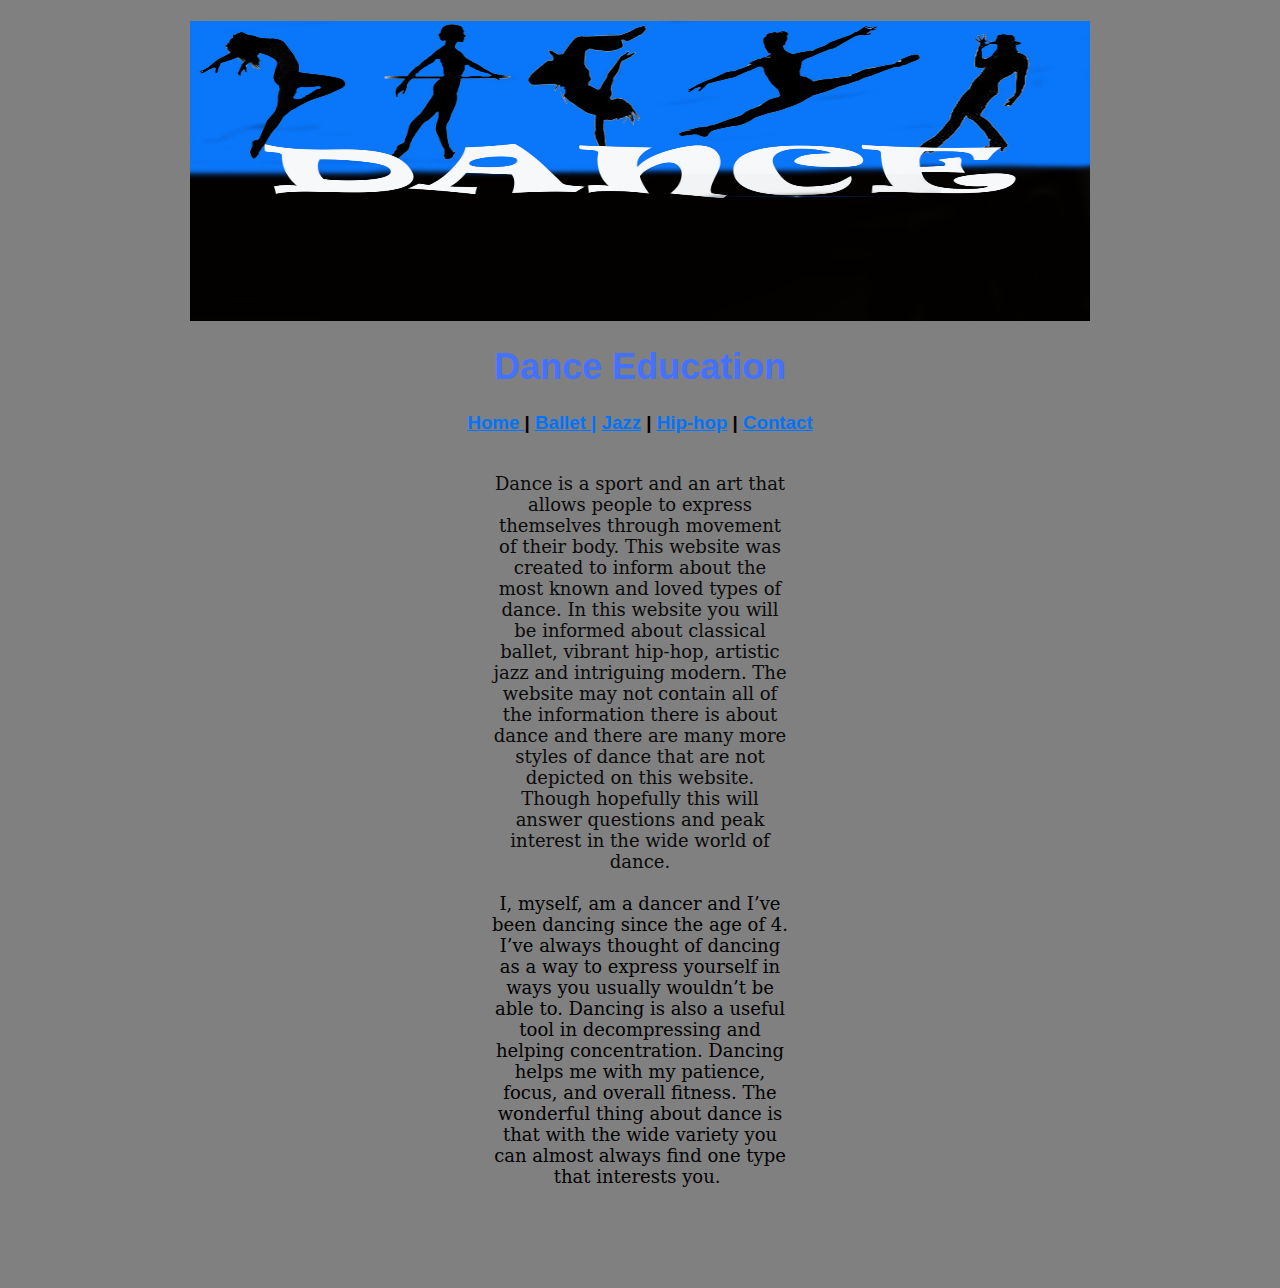
==== index.html @ 89c608c3 "Add files via upload" ====
<!doctype html>
<html>
<head>
<meta charset="utf-8">
<title>Untitled Document</title>
<link href="main.css" rel="stylesheet" type="text/css">
<style type="text/css">
a:link {
	color: #0074FF;
}
a:visited {
	color: #0074FF;
}
a:hover {
	color: #0074FF;
}
a:active {
	color: #0074FF;
}
</style>
</head>

<body id="gimmethatcolor">
<div id="banner">
  <h1 style="color: #FF0308; font-family: 'Gill Sans', 'Gill Sans MT', 'Myriad Pro', 'DejaVu Sans Condensed', Helvetica, Arial, sans-serif; text-align: center;"><img src="assets/Dance Banner.jpg" width="900" height="300" alt=""/></h1>
</div>
<h1 style="color: #4471FF; font-family: 'Gill Sans', 'Gill Sans MT', 'Myriad Pro', 'DejaVu Sans Condensed', Helvetica, Arial, sans-serif; text-align: center; font-size: 36px;"><span style="text-align: center"></span>Dance Education
</h1>
<h3 style="color: #000000; font-family: 'Gill Sans', 'Gill Sans MT', 'Myriad Pro', 'DejaVu Sans Condensed', Helvetica, Arial, sans-serif; text-align: center;"><a href="index.html">Home </a>| <a  href="ballet.html">Ballet |</a> <a href="jazz.html">Jazz</a> | <a href="hiphop.html">Hip-hop</a> | <a href="contact.html">Contact</a></h3>
<div id="text">
  <p style="color: #0A0A0A"><br>
    Dance is a sport and an art that allows people to express themselves through movement of their body. This website was created to inform about the most known and loved types of dance. In this website you will be informed about classical ballet, vibrant hip-hop, artistic jazz and intriguing modern. The website may not contain all of the information there is about dance and there are many more styles of dance that are not depicted on this website. Though hopefully this will answer questions and peak interest in the wide world of dance.<br>
    <span style="color: #000000"><br>
  I, myself, am a dancer and I&rsquo;ve been dancing since the age of 4. I&rsquo;ve always thought of dancing as a way to express yourself in ways you usually wouldn&rsquo;t be able to. Dancing is also a useful tool in decompressing and helping concentration. Dancing helps me with my patience, focus, and overall fitness. The wonderful thing about dance is that with the wide variety you can almost always find one type that interests you. </span></p>
</div>
<p>&nbsp;</p>
</body>
</html>
---- main.css ----
@charset "utf-8";
p {
	color: #0B0B0B;
	font-family: Constantia, "Lucida Bright", "DejaVu Serif", Georgia, serif;
	font-style: normal;
	font-size: large;
	width: 300px;
	text-align: center;
	height: 400px;
	margin-left: auto;
	margin-right: auto;
}

#banner {
	width: 900px;
	height: 300px;
	left: auto;
	right: auto;
	margin-left: auto;
	margin-right: auto;
}
#ballet img {
	margin-left: auto;
	margin-right: auto;
	width: 1024px;
	height: 400px;
	background-color: #9A9A9A;
	text-align: center;
}
#img3 img {
	float: right;
}

#ballet {
	text-shadow: 0px 0px #02F3FF;
}
#text {
	text-align: center;
}
#text2 {
}
#gimmethatcolor {
	background-color: grey;
	text-align: center;
}
#gimmethatcolor #text2 h3 {
	width: 500px;
	text-align: center;
	margin-right: auto;
	margin-left: auto;
}
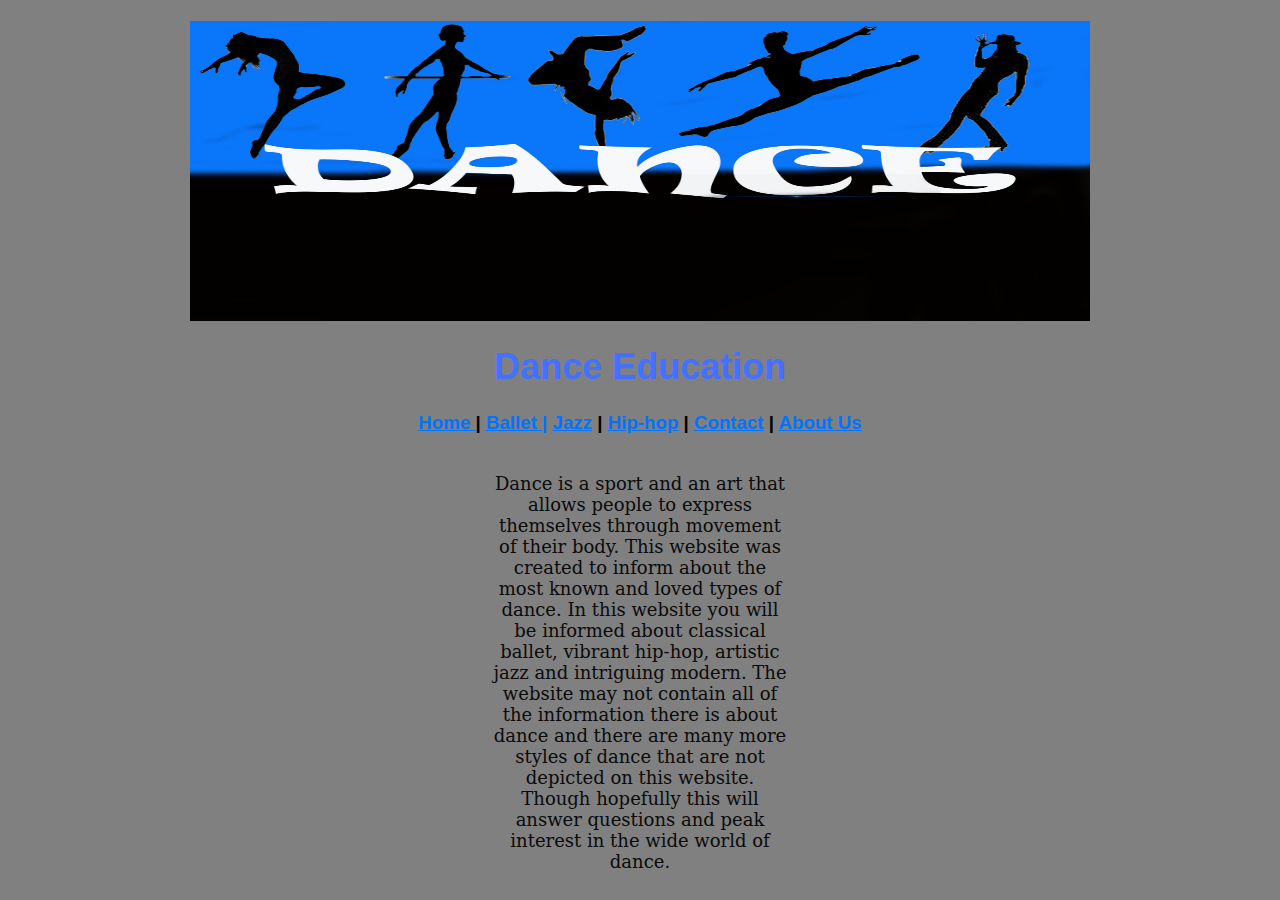
==== commit b20d314c: "Add files via upload" ====
--- a/index.html
+++ b/index.html
@@ -26,13 +26,12 @@
 </div>
 <h1 style="color: #4471FF; font-family: 'Gill Sans', 'Gill Sans MT', 'Myriad Pro', 'DejaVu Sans Condensed', Helvetica, Arial, sans-serif; text-align: center; font-size: 36px;"><span style="text-align: center"></span>Dance Education
 </h1>
-<h3 style="color: #000000; font-family: 'Gill Sans', 'Gill Sans MT', 'Myriad Pro', 'DejaVu Sans Condensed', Helvetica, Arial, sans-serif; text-align: center;"><a href="index.html">Home </a>| <a  href="ballet.html">Ballet |</a> <a href="jazz.html">Jazz</a> | <a href="hiphop.html">Hip-hop</a> | <a href="contact.html">Contact</a></h3>
+<h3 style="color: #000000; font-family: 'Gill Sans', 'Gill Sans MT', 'Myriad Pro', 'DejaVu Sans Condensed', Helvetica, Arial, sans-serif; text-align: center;"><a href="index.html">Home </a>| <a  href="ballet.html">Ballet |</a> <a href="jazz.html">Jazz</a> | <a href="hiphop.html">Hip-hop</a> | <a href="contact.html">Contact</a> | <a href="about us.html">About Us</a></h3>
 <div id="text">
   <p style="color: #0A0A0A"><br>
     Dance is a sport and an art that allows people to express themselves through movement of their body. This website was created to inform about the most known and loved types of dance. In this website you will be informed about classical ballet, vibrant hip-hop, artistic jazz and intriguing modern. The website may not contain all of the information there is about dance and there are many more styles of dance that are not depicted on this website. Though hopefully this will answer questions and peak interest in the wide world of dance.<br>
     <span style="color: #000000"><br>
-  I, myself, am a dancer and I&rsquo;ve been dancing since the age of 4. I&rsquo;ve always thought of dancing as a way to express yourself in ways you usually wouldn&rsquo;t be able to. Dancing is also a useful tool in decompressing and helping concentration. Dancing helps me with my patience, focus, and overall fitness. The wonderful thing about dance is that with the wide variety you can almost always find one type that interests you. </span></p>
+  </span></p>
 </div>
-<p>&nbsp;</p>
 </body>
 </html>
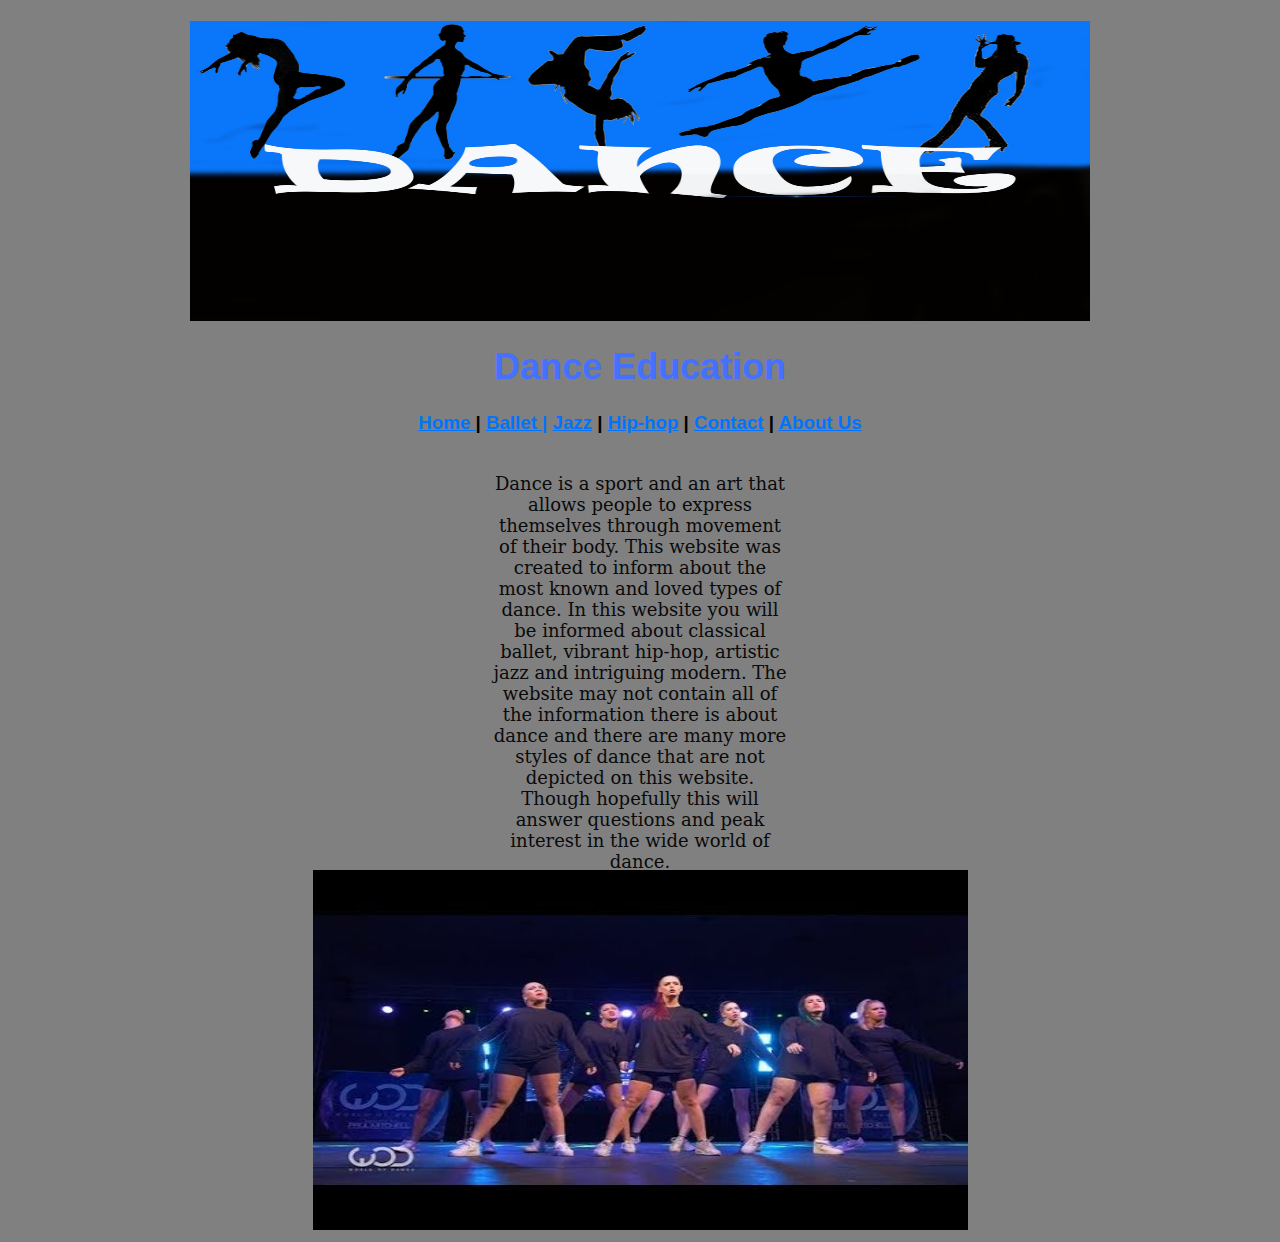
==== commit ab47411b: "Add files via upload" ====
--- a/index.html
+++ b/index.html
@@ -33,5 +33,6 @@
     <span style="color: #000000"><br>
   </span></p>
 </div>
+<img src="assets/royal.jpg" width="655" height="360" alt=""/>
 </body>
 </html>
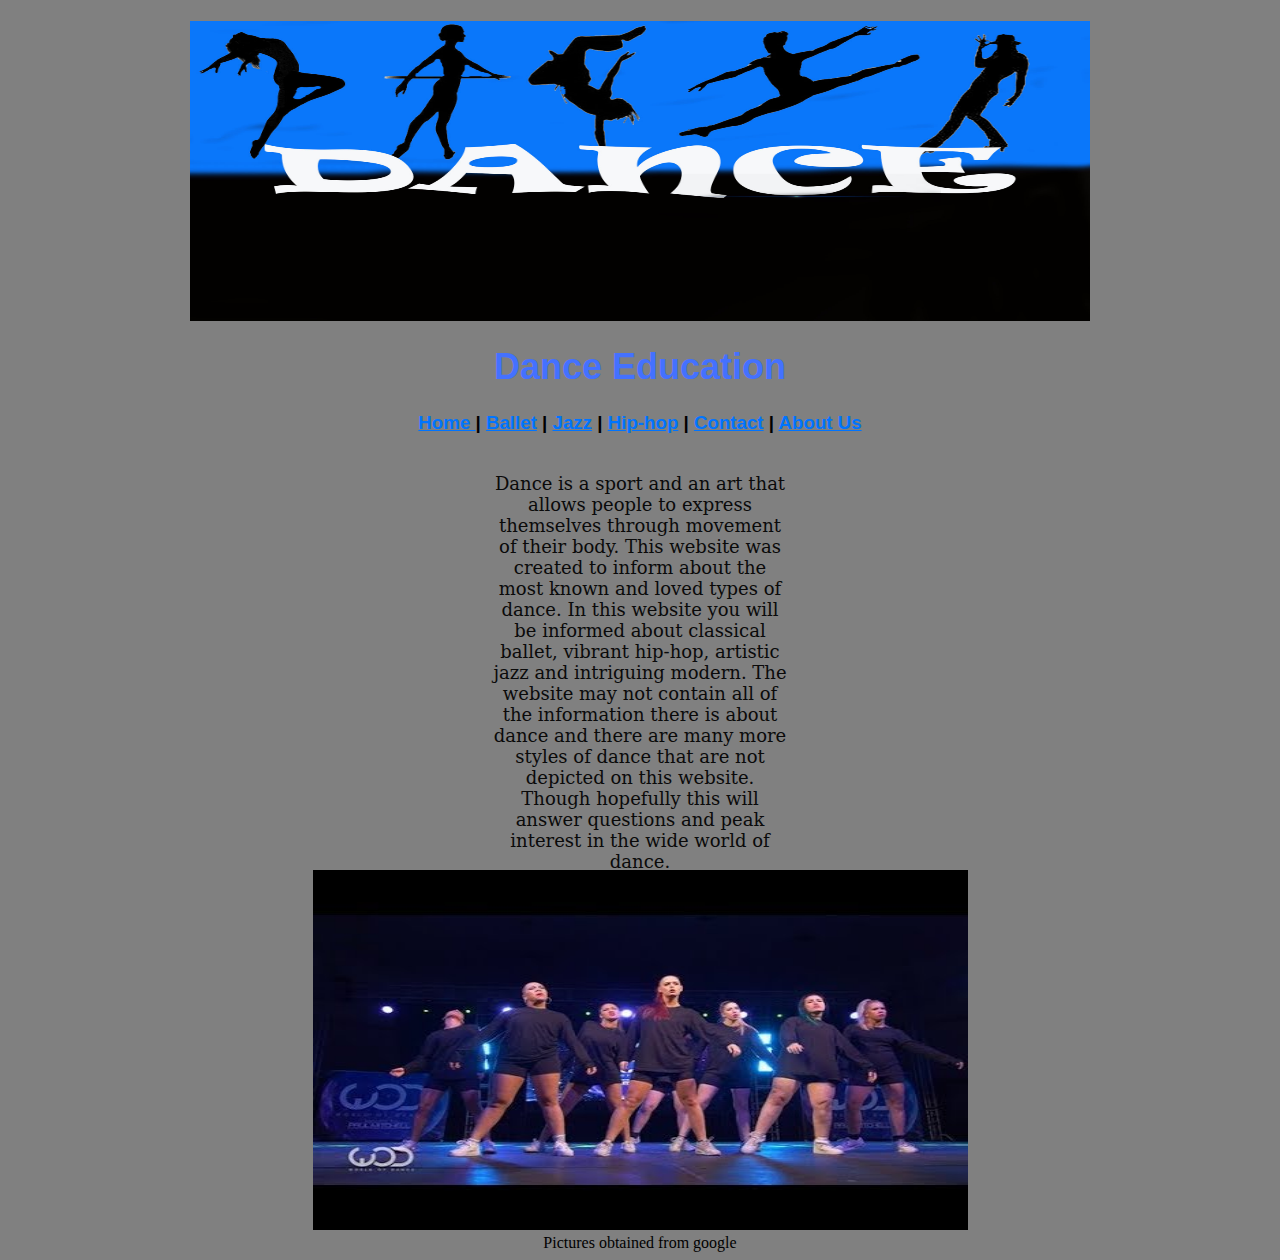
==== commit 7f0c12bf: "Add files via upload" ====
--- a/index.html
+++ b/index.html
@@ -19,20 +19,20 @@
 }
 </style>
 </head>
-
 <body id="gimmethatcolor">
 <div id="banner">
   <h1 style="color: #FF0308; font-family: 'Gill Sans', 'Gill Sans MT', 'Myriad Pro', 'DejaVu Sans Condensed', Helvetica, Arial, sans-serif; text-align: center;"><img src="assets/Dance Banner.jpg" width="900" height="300" alt=""/></h1>
 </div>
-<h1 style="color: #4471FF; font-family: 'Gill Sans', 'Gill Sans MT', 'Myriad Pro', 'DejaVu Sans Condensed', Helvetica, Arial, sans-serif; text-align: center; font-size: 36px;"><span style="text-align: center"></span>Dance Education
-</h1>
-<h3 style="color: #000000; font-family: 'Gill Sans', 'Gill Sans MT', 'Myriad Pro', 'DejaVu Sans Condensed', Helvetica, Arial, sans-serif; text-align: center;"><a href="index.html">Home </a>| <a  href="ballet.html">Ballet |</a> <a href="jazz.html">Jazz</a> | <a href="hiphop.html">Hip-hop</a> | <a href="contact.html">Contact</a> | <a href="about us.html">About Us</a></h3>
+<h1 style="color: #4471FF; font-family: 'Gill Sans', 'Gill Sans MT', 'Myriad Pro', 'DejaVu Sans Condensed', Helvetica, Arial, sans-serif; text-align: center; font-size: 36px;"><span style="text-align: center"></span>Dance Education </h1>
+<h3 style="color: #000000; font-family: 'Gill Sans', 'Gill Sans MT', 'Myriad Pro', 'DejaVu Sans Condensed', Helvetica, Arial, sans-serif; text-align: center;"><a href="index.html">Home </a>| <a  href="ballet.html">Ballet</a> | <a href="jazz.html">Jazz</a> | <a href="hiphop.html">Hip-hop</a> | <a href="contact.html">Contact</a> | <a href="about us.html">About Us</a></h3>
 <div id="text">
   <p style="color: #0A0A0A"><br>
     Dance is a sport and an art that allows people to express themselves through movement of their body. This website was created to inform about the most known and loved types of dance. In this website you will be informed about classical ballet, vibrant hip-hop, artistic jazz and intriguing modern. The website may not contain all of the information there is about dance and there are many more styles of dance that are not depicted on this website. Though hopefully this will answer questions and peak interest in the wide world of dance.<br>
     <span style="color: #000000"><br>
-  </span></p>
+    </span></p>
 </div>
-<img src="assets/royal.jpg" width="655" height="360" alt=""/>
+<img src="assets/royal.jpg" width="655" height="360" alt="Pictures obtained from google
+"/>
 </body>
+<div>Pictures obtained from google</div>
 </html>
